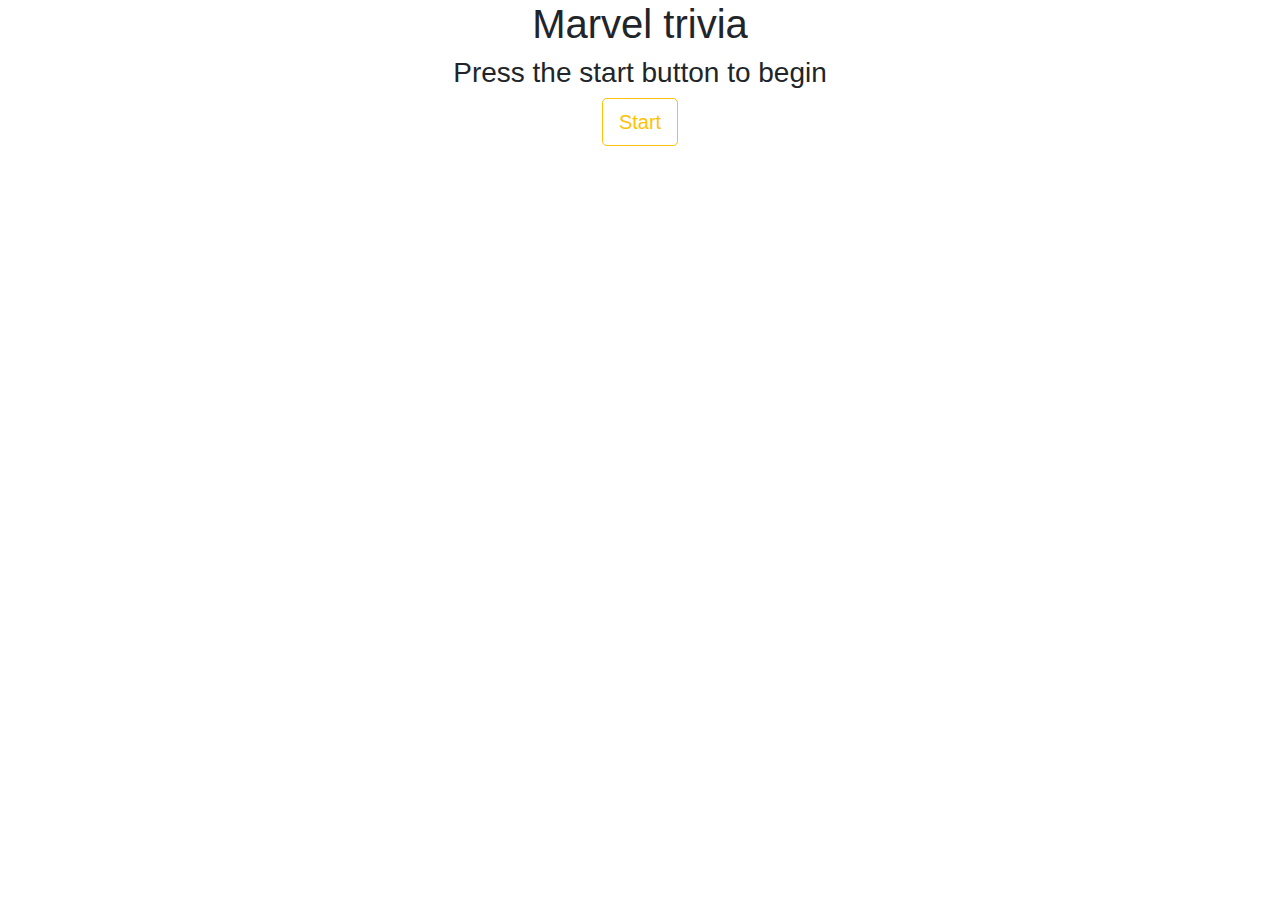
==== index.html @ 3bbc02a0 "starting project files" ====
<!DOCTYPE html>
<html lang = en-us>
    <head>    
    <meta charset="UTF-8">
    <meta name="viewport" content="width=device-width, initial-scale=1, shrink-to-fit=no">
    
    <link rel="stylesheet" href="trivia.css"/>
    <link rel="stylesheet" href="https://stackpath.bootstrapcdn.com/bootstrap/4.3.1/css/bootstrap.min.css" integrity="sha384-ggOyR0iXCbMQv3Xipma34MD+dH/1fQ784/j6cY/iJTQUOhcWr7x9JvoRxT2MZw1T" crossorigin="anonymous">
    <link rel="stylesheet" href="fixed.css">
    <link rel="stylesheet" href="https://use.fontawesome.com/releases/v5.7.2/css/all.css" integrity="sha384-fnmOCqbTlWIlj8LyTjo7mOUStjsKC4pOpQbqyi7RrhN7udi9RwhKkMHpvLbHG9Sr" crossorigin="anonymous">
    
    <title>Marvel Trivia</title>
</head>

<body>

    <!--start page-->
    <div class="start page">
        <div class="home-wrap">
            <div class="home-inner">

            </div>
        </div>
    </div>

    <div class=" caption text-center">
        <h1>Marvel trivia</h1>
        <h3>Press the start button to begin</h3>
        <a class="btn btn-outline-warning btn-lg" href=>Start</a>
    </div>
</body>


    
</html>
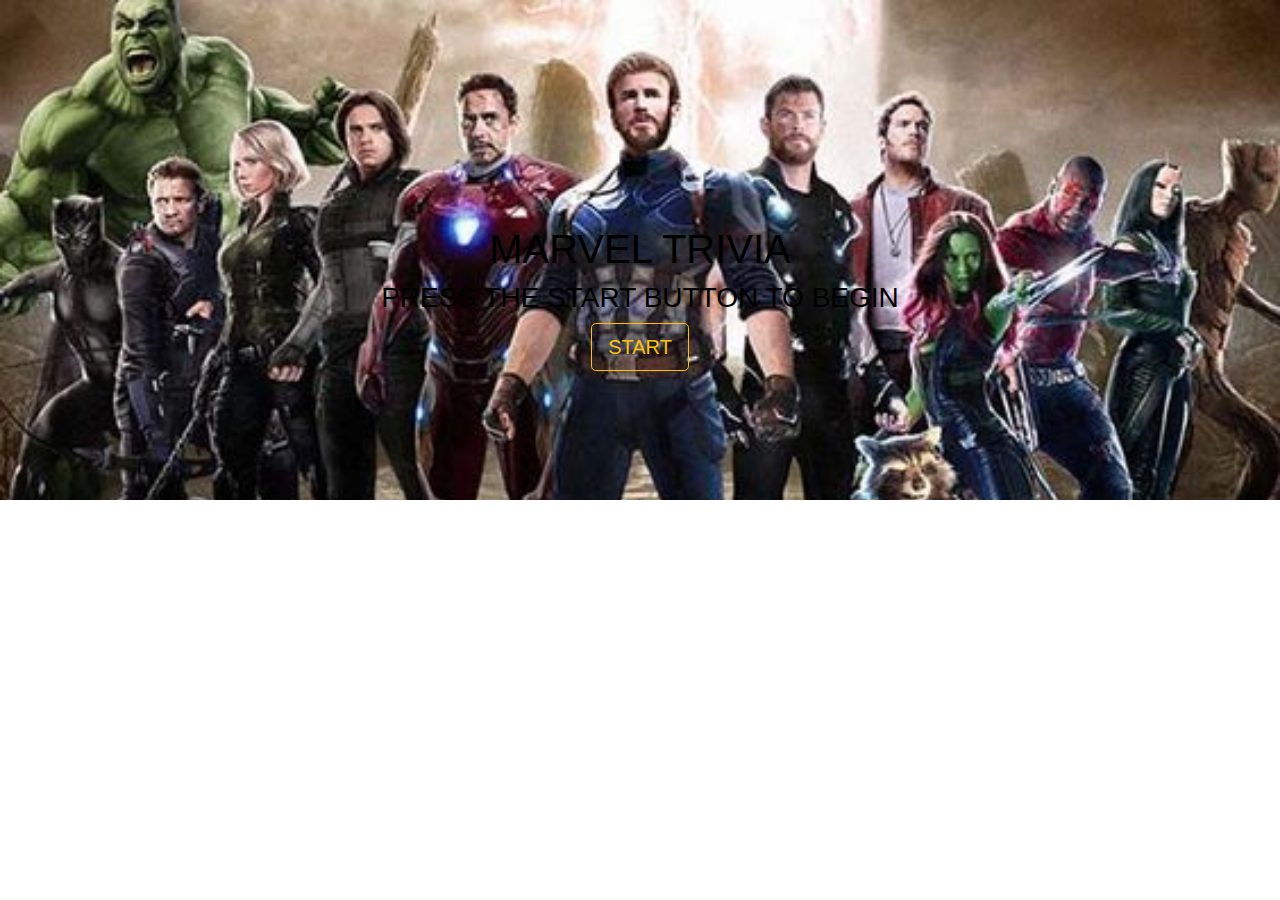
==== commit efdb9f30: "Merge pull request #4 from HHalon/afile" ====
--- a/index.html
+++ b/index.html
@@ -13,11 +13,12 @@
 </head>
 
 <body>
-
+<!--starting home page-->
+<div class ="home">
     <!--start page-->
     <div class="start page">
         <div class="home-wrap">
-            <div class="home-inner">
+            <div class=" home-home-inner">
 
             </div>
         </div>
@@ -26,8 +27,9 @@
     <div class=" caption text-center">
         <h1>Marvel trivia</h1>
         <h3>Press the start button to begin</h3>
-        <a class="btn btn-outline-warning btn-lg" href=>Start</a>
+        <a class="btn btn-outline-warning btn-lg" href="trivia.html">Start</a>
     </div>
+</div>
 </body>
 
 
--- a/trivia.css
+++ b/trivia.css
@@ -0,0 +1,35 @@
+
+.body {
+
+    background-color: red;
+}
+
+
+.home-home-inner{
+height: 500px;
+   background-image: url(assets/images/7274fae7dfa28b6a23a74901a20d3228.jpg);
+    background-repeat: no-repeat;
+    background-size: cover;
+   
+    
+}
+.caption {
+    width: 100%;
+    max-width: 100%;
+    position: absolute;
+    top: 25%;
+    z-index: 1;
+    color: black;
+    text-transform: uppercase;
+    
+  }
+
+  .game {
+    width: 100%;
+    max-width: 100%;
+    position: absolute;
+    top: 25%;
+    z-index: 1;
+    color: black;
+    text-transform: uppercase;
+  }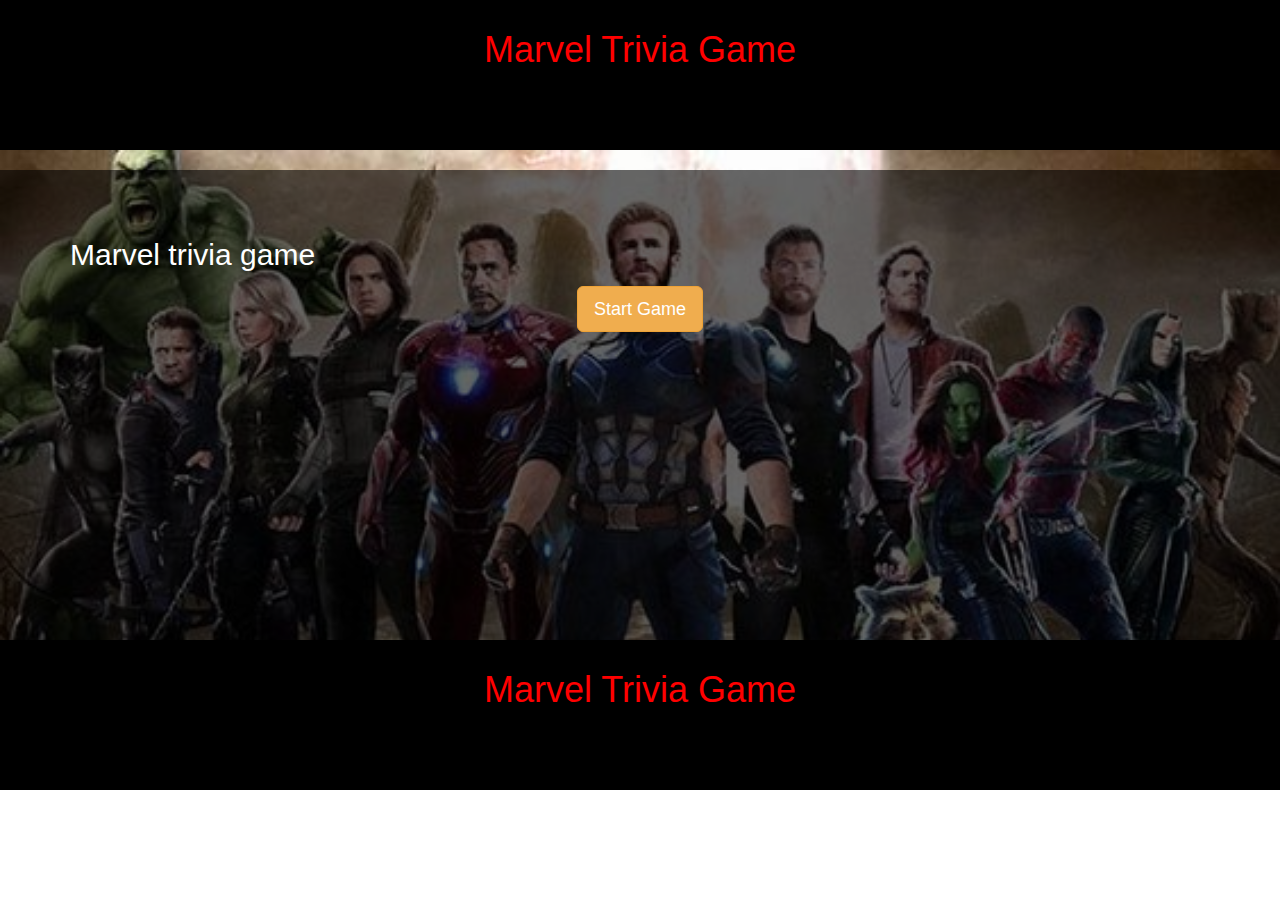
==== commit f9862758: "Merge pull request #5 from HHalon/afile" ====
--- a/index.html
+++ b/index.html
@@ -1,37 +1,72 @@
 <!DOCTYPE html>
-<html lang = en-us>
-    <head>    
-    <meta charset="UTF-8">
-    <meta name="viewport" content="width=device-width, initial-scale=1, shrink-to-fit=no">
-    
-    <link rel="stylesheet" href="trivia.css"/>
-    <link rel="stylesheet" href="https://stackpath.bootstrapcdn.com/bootstrap/4.3.1/css/bootstrap.min.css" integrity="sha384-ggOyR0iXCbMQv3Xipma34MD+dH/1fQ784/j6cY/iJTQUOhcWr7x9JvoRxT2MZw1T" crossorigin="anonymous">
-    <link rel="stylesheet" href="fixed.css">
-    <link rel="stylesheet" href="https://use.fontawesome.com/releases/v5.7.2/css/all.css" integrity="sha384-fnmOCqbTlWIlj8LyTjo7mOUStjsKC4pOpQbqyi7RrhN7udi9RwhKkMHpvLbHG9Sr" crossorigin="anonymous">
-    
-    <title>Marvel Trivia</title>
-</head>
+<html lang="en">
+  <head>
+    <meta charset="utf-8">
+    <meta http-equiv="X-UA-Compatible" content="IE=edge">
+    <meta name="viewport" content="width=device-width, initial-scale=1">
+    <!-- The above 3 meta tags *must* come first in the head; any other head content must come *after* these tags -->
+    <meta name="description" content="">
+    <meta name="author" content="">
 
-<body>
-<!--starting home page-->
-<div class ="home">
-    <!--start page-->
-    <div class="start page">
-        <div class="home-wrap">
-            <div class=" home-home-inner">
+    <title>Trivia Game</title>
 
+    <!-- Bootstrap core CSS -->
+    <link rel="stylesheet" href="https://maxcdn.bootstrapcdn.com/bootstrap/3.3.7/css/bootstrap.min.css" integrity="sha384-BVYiiSIFeK1dGmJRAkycuHAHRg32OmUcww7on3RYdg4Va+PmSTsz/K68vbdEjh4u" crossorigin="anonymous">
+    <!-- <link rel="stylesheet" href="/Users/Jaymar/SMU_HW/week5/TriviaGame/assets/css/style.css"> -->
+    <link rel="stylesheet" href="trivia.css">
+
+    <link rel="icon" type="image/gif" href="./assets/images/IMG_3456.jpg"/>
+
+    <!-- Custom styles for this template -->
+<!--    <link href="jumbotron-narrow.css" rel="stylesheet">-->
+
+  </head>
+
+  <body>
+  <div class="filler">
+      <div class="header text-center">
+      <h1 class="text-muted">Marvel Trivia Game</h1>
+  </div>
+</div>
+    <div class="wrapper">
+      <div class="header text-center clearfix">
+        <h1 class="text-muted"></h1>
+      </div>
+      <div class="jumbotron jumbotron-fluid">
+        <div class="container">
+        <div id="game">
+          <h2>Marvel trivia game</h2>
+          <p id="remaining-time" class="lead">Remaining Time: <span id="timer"></span></p>
+          <p id="question" class="lead"></p>
+        </div>
+        <div id="results">
+        </div>
+      </div>
+
+      <div class="row">
+        <div id="choices" class="text-center">
+          <button id="start" class="btn btn-warning btn-lg">Start Game</button>
+          <div id="options">
+            
+          </div>
+          
+        </div>
+      </div>
+
+    </div> <!-- /container -->
+        <div class="filler">
+            <div class="header text-center">
+            <h1 class="text-muted">Marvel Trivia Game</h1>
             </div>
         </div>
-    </div>
-
-    <div class=" caption text-center">
-        <h1>Marvel trivia</h1>
-        <h3>Press the start button to begin</h3>
-        <a class="btn btn-outline-warning btn-lg" href="trivia.html">Start</a>
-    </div>
-</div>
-</body>
+        
+    <!-- jQuery CDN-->
+    <script src="https://ajax.googleapis.com/ajax/libs/jquery/3.2.1/jquery.min.js"></script>
+    <!-- Bootstrap CDN -->
+    <script src="https://maxcdn.bootstrapcdn.com/bootstrap/3.3.7/js/bootstrap.min.js" integrity="sha384-Tc5IQib027qvyjSMfHjOMaLkfuWVxZxUPnCJA7l2mCWNIpG9mGCD8wGNIcPD7Txa" crossorigin="anonymous"></script>
+    <!-- TRIVIA APP JS -->
+    <script src="trivia-logic.js"></script>  
 
 
-    
+  </body>
 </html>--- a/trivia.css
+++ b/trivia.css
@@ -1,35 +1,42 @@
-
-.body {
-
-    background-color: red;
+.filler {
+  height: 150px;
+  padding: 10px;
+  background-color: black;
+  color: red;
 }
 
+.text-muted {
+  color: red;
+}
 
-.home-home-inner{
-height: 500px;
-   background-image: url(assets/images/7274fae7dfa28b6a23a74901a20d3228.jpg);
-    background-repeat: no-repeat;
-    background-size: cover;
-   
-    
+.jumbotron {
+  height: 500px;
+  color: white;
+  background: rgba(0, 0, 0, 0.6) !important;
+  margin-bottom: -30px;
+}
+.wrapper {
+  height: 500px;
+  background-image: url(assets/images/7274fae7dfa28b6a23a74901a20d3228.jpg);
+  background-repeat: no-repeat;
+  background-size: cover;
 }
 .caption {
-    width: 100%;
-    max-width: 100%;
-    position: absolute;
-    top: 25%;
-    z-index: 1;
-    color: black;
-    text-transform: uppercase;
-    
-  }
+  width: 100%;
+  max-width: 100%;
+  position: absolute;
+  top: 25%;
+  z-index: 1;
+  color: black;
+  text-transform: uppercase;
+}
 
-  .game {
-    width: 100%;
-    max-width: 100%;
-    position: absolute;
-    top: 25%;
-    z-index: 1;
-    color: black;
-    text-transform: uppercase;
-  }+.game {
+  width: 100%;
+  max-width: 100%;
+  position: absolute;
+  top: 25%;
+  z-index: 1;
+  color: black;
+  text-transform: uppercase;
+}
